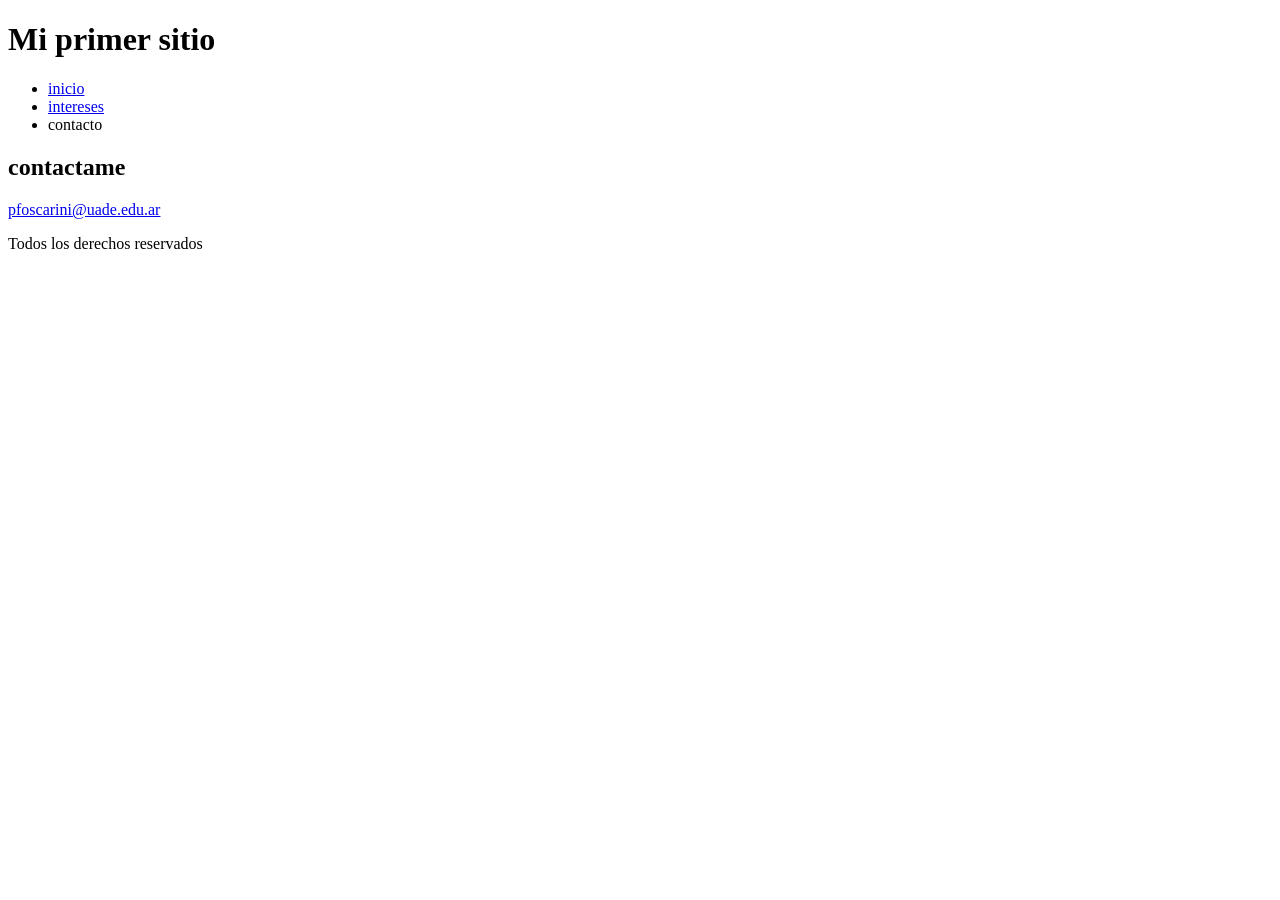
==== contacto.html @ 3f8a9769 "version1" ====
<!DOCTYPE html>
<html lang="es">
<head>
    <meta charset="UTF-8">
    <meta name="viewport" content="width=device-width, initial-scale=1.0">
    <title>Mi sitio personal</title>
</head>
<body>
    <header>
    <h1>Mi primer sitio</h1>
    <nav>
        <ul>
            <li>
                <a href="index.html">inicio</a>
                <li>
                <a href="intereses.html">intereses</a></li>
            <li>contacto</li>
        </ul>
    </nav>
    </header>
    <main>
      
    <h2>
        contactame
        </h2>
        <a href="mailto:pfoscarini@uade.edu.ar">pfoscarini@uade.edu.ar</a>
    </main>

    <footer>
        <p>Todos los derechos reservados</p>
    </footer>
</body>
</html>
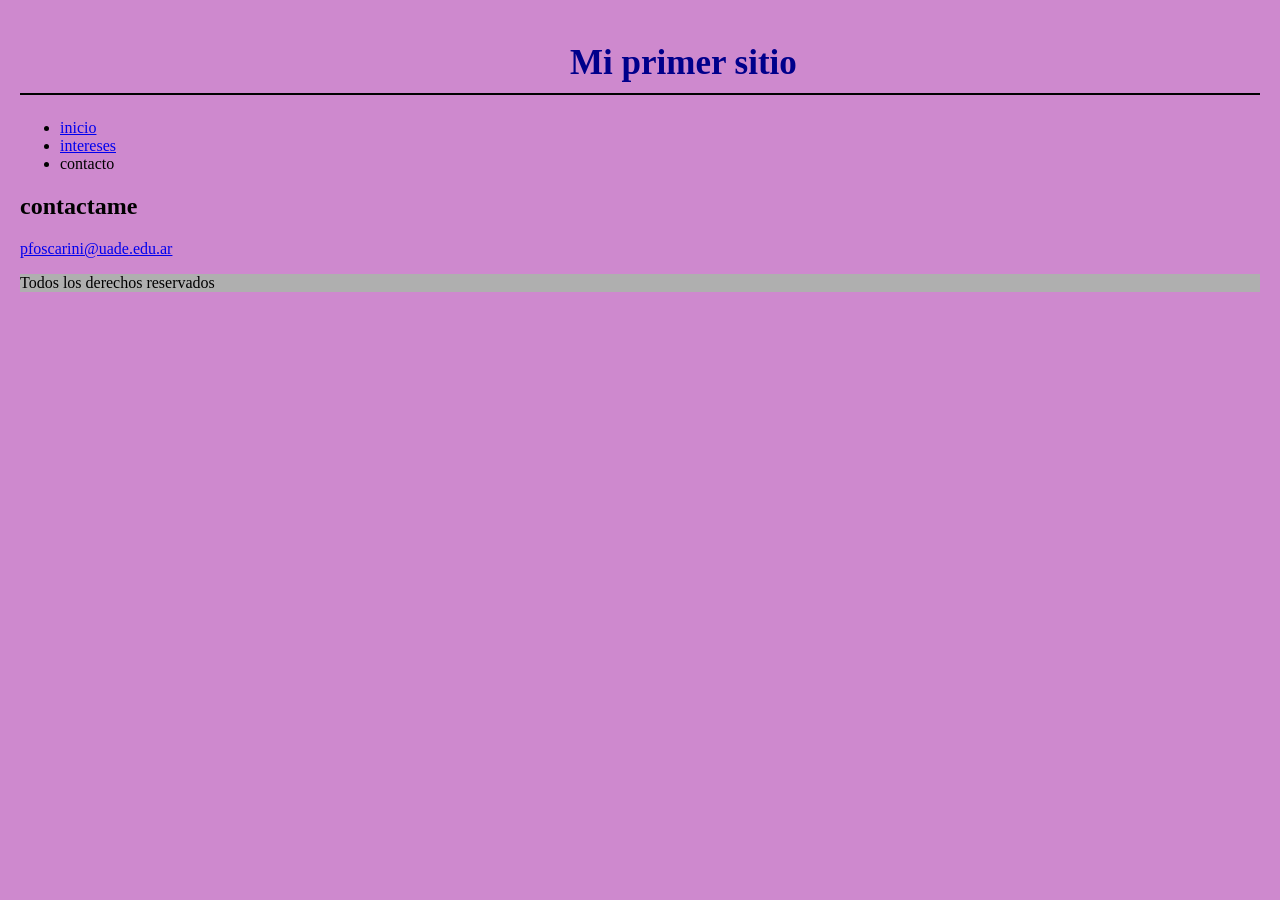
==== commit 28b0ddfa: "Add files via upload" ====
--- a/contacto.html
+++ b/contacto.html
@@ -4,6 +4,7 @@
     <meta charset="UTF-8">
     <meta name="viewport" content="width=device-width, initial-scale=1.0">
     <title>Mi sitio personal</title>
+    <link rel="stylesheet" href="estilos/css1.css">
 </head>
 <body>
     <header>
@@ -23,7 +24,7 @@
     <h2>
         contactame
         </h2>
-        <a href="mailto:pfoscarini@uade.edu.ar">pfoscarini@uade.edu.ar</a>
+        <a href="mailto:pfoscarini@uade.edu.ar">pfoscarini@uade.edu.ar</a>  
     </main>
 
     <footer>
--- a/estilos/css1.css
+++ b/estilos/css1.css
@@ -0,0 +1,28 @@
+body{
+background-color: rgb(206, 137, 206);
+padding: 20px;
+margin: 0;
+}
+
+h1{
+color: darkblue; 
+    font-size: 35px;
+    border-bottom: 2px solid black;
+    padding-bottom: 10px;
+    font-family: 'Times New Roman', Times, serif;
+}
+   
+p{
+color: black(11, 11, 119);
+font-family: 'Times New Roman', Times, serif;
+
+}
+
+header h1
+{
+    padding-left: 550px;
+}
+
+footer{
+    background-color: rgb(175, 175, 175);
+}
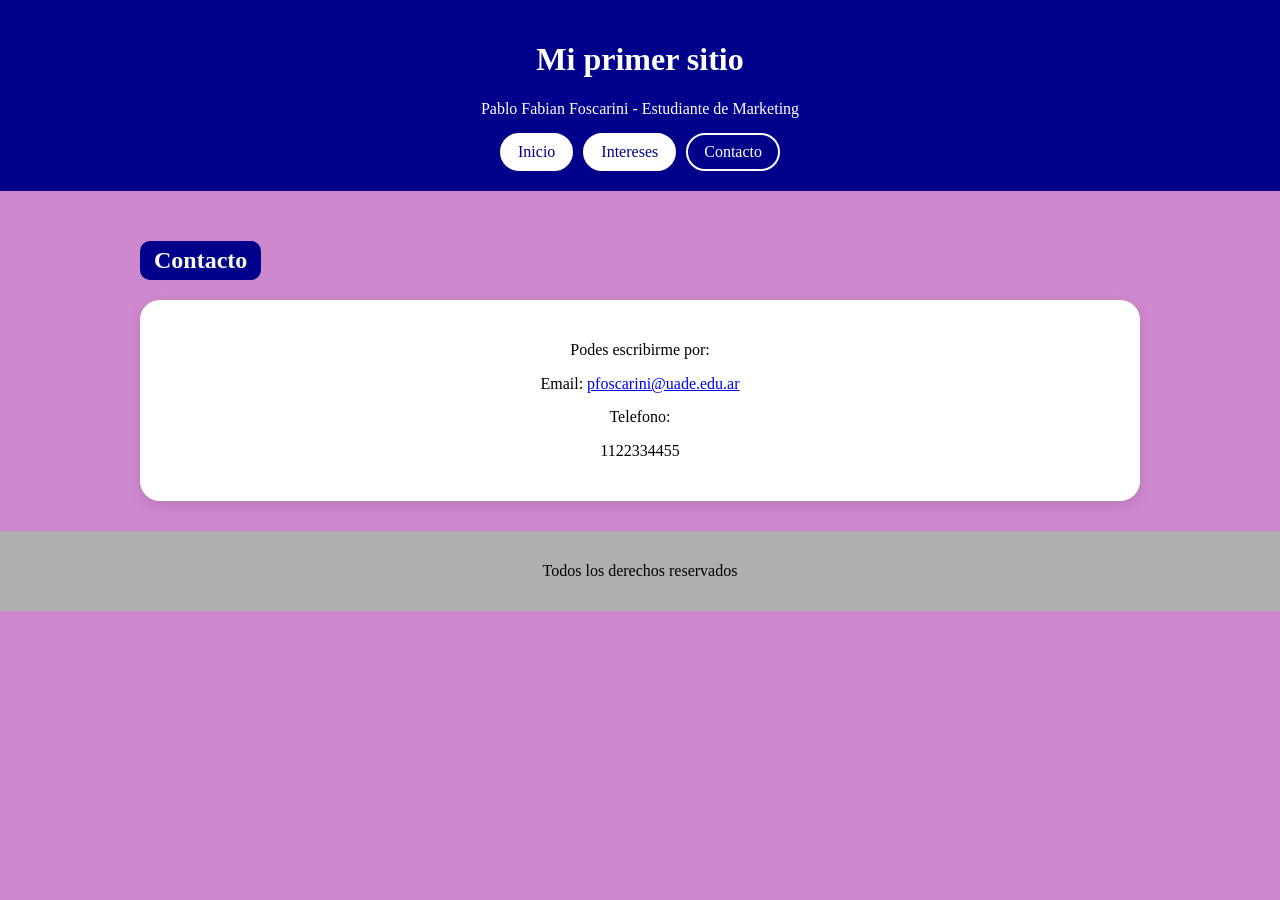
==== commit dd1161e5: "Add files via upload" ====
--- a/contacto.html
+++ b/contacto.html
@@ -8,26 +8,34 @@
 </head>
 <body>
     <header>
-    <h1>Mi primer sitio</h1>
-    <nav>
-        <ul>
-            <li>
-                <a href="index.html">inicio</a>
-                <li>
-                <a href="intereses.html">intereses</a></li>
-            <li>contacto</li>
-        </ul>
+   <h1>Mi primer sitio</h1>
+    <p class="subtitulo">Pablo Fabian Foscarini - Estudiante de Marketing</p>
+   <nav>
+      <a class="boton" href="index.html">Inicio</a>
+        <a class="boton" href="intereses.html">Intereses</a>
+ <a class="boton activo" href="contacto.html">Contacto</a>
     </nav>
     </header>
-    <main>
-      
-    <h2>
-        contactame
-        </h2>
-        <a href="mailto:pfoscarini@uade.edu.ar">pfoscarini@uade.edu.ar</a>  
-    </main>
+<main class="contenedor">
 
-    <footer>
+    <h2 class="titulo-seccion">Contacto</h2>
+
+    <section class="contacto-box">
+        <p>Podes escribirme por:</p>
+
+        <div class="dato">
+            <span>Email:</span>
+            <a href="mailto:pfoscarini@uade.edu.ar">pfoscarini@uade.edu.ar</a>
+        </div>
+
+        <div class="dato">
+            <span>Telefono:</span>
+            <p>1122334455</p>
+        </div>
+    </section>
+
+</main>
+ <footer>
         <p>Todos los derechos reservados</p>
     </footer>
 </body>
--- a/estilos/css1.css
+++ b/estilos/css1.css
@@ -1,28 +1,146 @@
-body{
-background-color: rgb(206, 137, 206);
-padding: 20px;
-margin: 0;
+body {
+    background-color: rgb(206, 137, 206);
+    margin: 0;
+    font-family: 'Times New Roman', Times, serif;
 }
 
-h1{
-color: darkblue; 
-    font-size: 35px;
-    border-bottom: 2px solid black;
-    padding-bottom: 10px;
-    font-family: 'Times New Roman', Times, serif;
-}
-   
-p{
-color: black(11, 11, 119);
-font-family: 'Times New Roman', Times, serif;
 
+header {
+    text-align: center;
+    background-color: darkblue;
+    color: white;
+    padding: 20px;
 }
 
-header h1
-{
-    padding-left: 550px;
+.subtitulo {
+    margin: 5px 0 15px 0;
 }
 
-footer{
+
+nav {
+    display: flex;
+    justify-content: center;
+    gap: 10px;
+}
+
+.boton {
+    text-decoration: none;
+    background-color: white;
+    color: darkblue;
+    padding: 8px 16px;
+    border-radius: 20px;
+    border: 2px solid white;
+    transition: 0.3s;
+}
+
+.boton:hover {
+    background-color: transparent;
+    color: white;
+}
+
+.activo {
+    background-color: transparent;
+    color: white;
+    border: 2px solid white;
+}
+
+
+.contenedor {
+    max-width: 1000px;
+    margin: 30px auto;
+    padding: 0 20px;
+}
+
+.hero {
+    display: flex;
+    gap: 30px;
+    align-items: center;
+    background-color: white;
+    padding: 25px;
+    border-radius: 20px;
+    box-shadow: 0 8px 20px rgba(0,0,0,0.15);
+}
+
+.hero img {
+    width: 300px;
+    border-radius: 15px;
+}
+
+.hero-texto {
+    flex: 1;
+}
+
+
+.bloque {
+    background-color: white;
+    margin-top: 25px;
+    padding: 25px;
+    border-radius: 20px;
+    box-shadow: 0 8px 20px rgba(0,0,0,0.15);
+    text-align: center;
+}
+
+
+h2 {
+    background-color: darkblue;
+    color: white;
+    display: inline-block;
+    padding: 6px 14px;
+    border-radius: 10px;
+}
+
+.titulo-seccion {
+    text-align: center;
+    margin-bottom: 20px;
+}
+
+
+.interes {
+    display: flex;
+    gap: 20px;
+    align-items: center;
+    background-color: white;
+    margin-bottom: 20px;
+    padding: 20px;
+    border-radius: 20px;
+    box-shadow: 0 6px 15px rgba(0,0,0,0.1);
+}
+
+.interes img {
+    width: 200px;
+    border-radius: 10px;
+}
+
+
+.contacto-box {
+    background-color: white;
+    padding: 25px;
+    border-radius: 20px;
+    text-align: center;
+    box-shadow: 0 6px 15px rgba(0,0,0,0.1);
+}
+
+.dato {
+    margin-top: 15px;
+}
+
+
+footer {
     background-color: rgb(175, 175, 175);
+    text-align: center;
+    padding: 15px;
+    margin-top: 30px;
+}
+
+
+@media (max-width: 700px) {
+    .hero {
+        flex-direction: column;
+        text-align: center;
+    }
+
+    .interes {
+        flex-direction: column;
+        text-align: center;
+    }
 }
